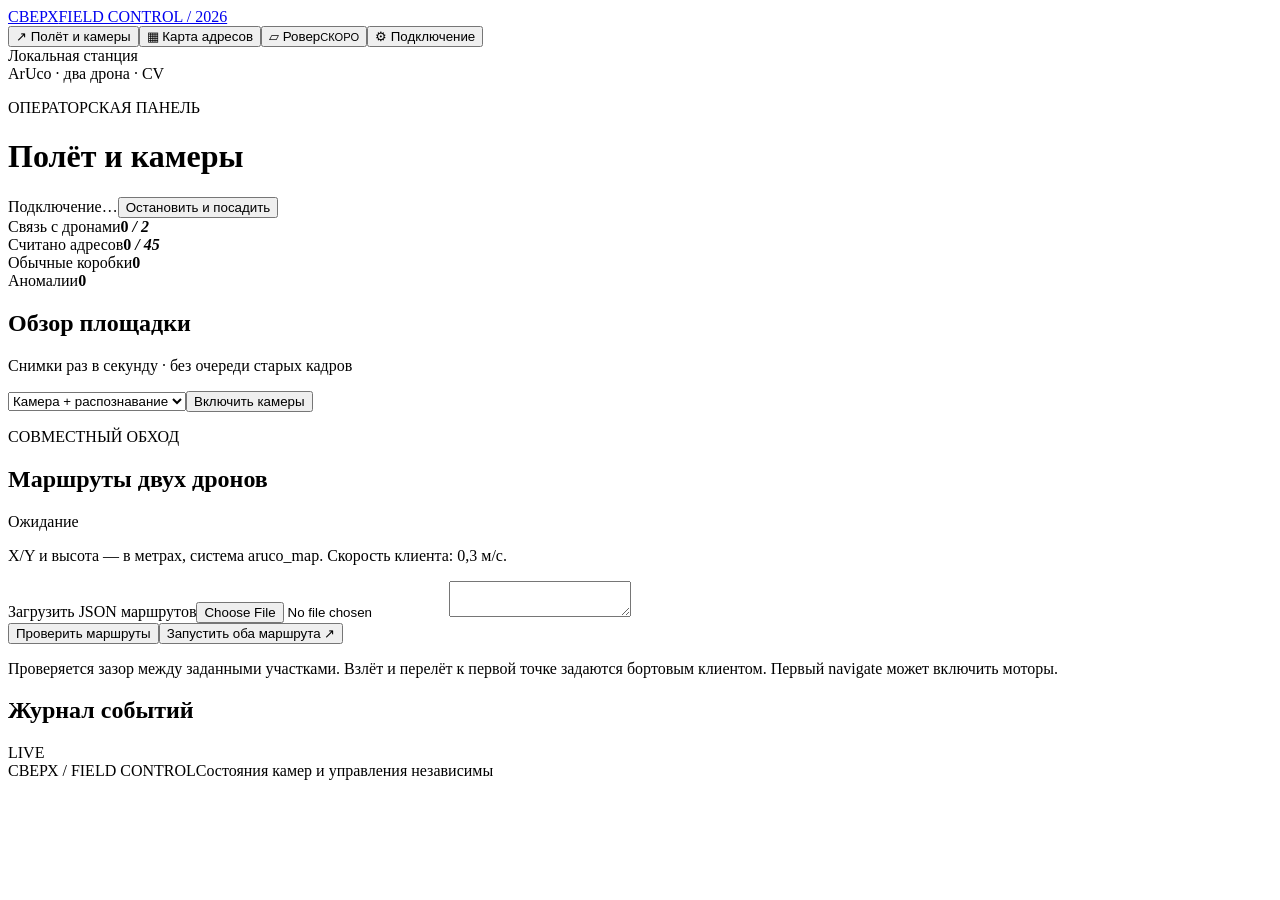
==== web_station/static/index.html @ b73b2599 "web station" ====
<!doctype html>
<html lang="ru"><head><meta charset="utf-8"><meta name="viewport" content="width=device-width, initial-scale=1"><title>СВЕРХ · Наземная станция</title><link rel="stylesheet" href="/static/style.css"><script defer src="/static/app.js"></script></head>
<body>
<aside><a class="brand" href="/">СВЕРХ<span>FIELD CONTROL / 2026</span></a><nav><button data-tab="flight" class="selected">↗ <span>Полёт и камеры</span></button><button data-tab="inventory">▦ <span>Карта адресов</span></button><button data-tab="rover">▱ <span>Ровер</span><small>СКОРО</small></button><button data-tab="settings">⚙ <span>Подключение</span></button></nav><div class="aside-bottom"><i></i> Локальная станция<br><span>ArUco · два дрона · CV</span></div></aside>
<main>
<header><div><p class="eyebrow">ОПЕРАТОРСКАЯ ПАНЕЛЬ</p><h1 id="page-title">Полёт и камеры</h1></div><div class="header-actions"><span id="connection" class="badge">Подключение…</span><button class="danger" id="stop-all">Остановить и посадить</button></div></header>
<div id="banner" role="status" hidden></div>
<div class="summary"><div><span>Связь с дронами</span><strong id="connected-count">0 <em>/ 2</em></strong></div><div><span>Считано адресов</span><strong id="read-count">0 <em>/ 45</em></strong></div><div><span>Обычные коробки</span><strong id="normal-count">0</strong></div><div><span>Аномалии</span><strong id="anomaly-count" class="red">0</strong></div></div>
<section id="tab-flight" class="tab">
<div class="section-head"><div><h2>Обзор площадки</h2><p>Снимки раз в секунду · без очереди старых кадров</p></div><div class="actions"><select id="camera-mode" aria-label="Режим камеры"><option value="cv">Камера + распознавание</option><option value="raw">Только камера</option></select><button id="cameras" class="primary">Включить камеры</button></div></div>
<div id="drones" class="drone-grid"></div>
<div class="bottom-grid"><article class="panel"><div class="section-head"><div><p class="eyebrow">СОВМЕСТНЫЙ ОБХОД</p><h2>Маршруты двух дронов</h2></div><span id="mission-badge" class="badge">Ожидание</span></div><p class="muted">X/Y и высота — в метрах, система aruco_map. Скорость клиента: 0,3 м/с.</p><label class="file-label">Загрузить JSON маршрутов<input id="route-file" type="file" accept=".json,application/json"></label><textarea id="routes" spellcheck="false" aria-label="Маршруты в JSON"></textarea><div class="actions"><button id="validate-routes">Проверить маршруты</button><button id="start-mission" class="primary">Запустить оба маршрута ↗</button></div><p class="note">Проверяется зазор между заданными участками. Взлёт и перелёт к первой точке задаются бортовым клиентом. Первый navigate может включить моторы.</p></article><article class="panel"><div class="section-head"><h2>Журнал событий</h2><span class="badge">LIVE</span></div><div id="events" class="events" aria-live="polite"></div></article></div>
</section>
<section id="tab-inventory" class="tab" hidden><div class="section-head"><div><h2>Поле ArUco</h2><p>Карта 100–144 · результаты текущего обхода</p></div><div class="actions"><button id="reset-inventory">Новый обход</button><a class="button primary" href="/api/addresses" download>Скачать адреса.txt ↓</a></div></div><article class="panel"><div class="legend"><span class="unknown">Не считано</span><span class="empty">Пусто</span><span class="occupied">Занято</span><span class="anomaly">Аномалия</span></div><div id="field-map"></div><p class="note">«Пусто» означает: метка считана, коробка не обнаружена. Это не подтверждение физического отсутствия предмета.</p></article><div class="bottom-grid"><article class="panel"><h2>Непривязанные детекции</h2><p class="muted">Коробки, для которых не удалось считать или сопоставить метку.</p><div id="unmatched"></div></article><article class="panel"><h2>Состояния адресов</h2><div id="address-list" class="address-list"></div></article></div></section>
<section id="tab-rover" class="tab" hidden><article class="panel rover-panel"><div class="rover-icon">▱</div><p class="eyebrow">НАЗЕМНАЯ ПЛАТФОРМА</p><h2>Место для ровера готово</h2><p>Управление будет добавлено через отдельный адаптер.<br>Текущий клиент ровера использует другой протокол регистрации.</p><span class="badge">Адаптер ещё не подключён</span><div class="actions"><button disabled>Маршрут ровера</button><button disabled>Остановить ровер</button></div></article></section>
<section id="tab-settings" class="tab" hidden><article class="panel settings"><h2>Источники камер</h2><p class="muted">Изменения действуют до перезапуска. Постоянные настройки — web_station/config.json.</p><form id="settings-form"><div id="camera-settings"></div><button class="primary" type="submit">Применить адреса</button></form><hr><h2>Сервер управления</h2><p>Дроны подключаются к ноутбуку по <code id="ws-address">ws://IP_НОУТБУКА:8000</code>. Используйте ID из карточек.</p><p>Остановите отдельный <code>ws_control.py</code> перед запуском панели: она занимает тот же порт.</p><p class="note">Бортовой клиент сообщает результат команды, но не передаёт поток телеметрии. Положение и состояние моторов здесь не угадываются. «Остановить и посадить» ждёт завершения текущей navigate и не заменяет аварийное управление.</p></article></section>
<footer><span>СВЕРХ / FIELD CONTROL</span><span>Состояния камер и управления независимы</span></footer>
</main>
<dialog id="confirm"><form method="dialog"><p class="eyebrow">ПОДТВЕРЖДЕНИЕ КОМАНДЫ</p><h2 id="confirm-title"></h2><p id="confirm-text"></p><div class="actions"><button value="cancel">Отмена</button><button class="primary" value="go">Отправить</button></div></form></dialog>
</body></html>
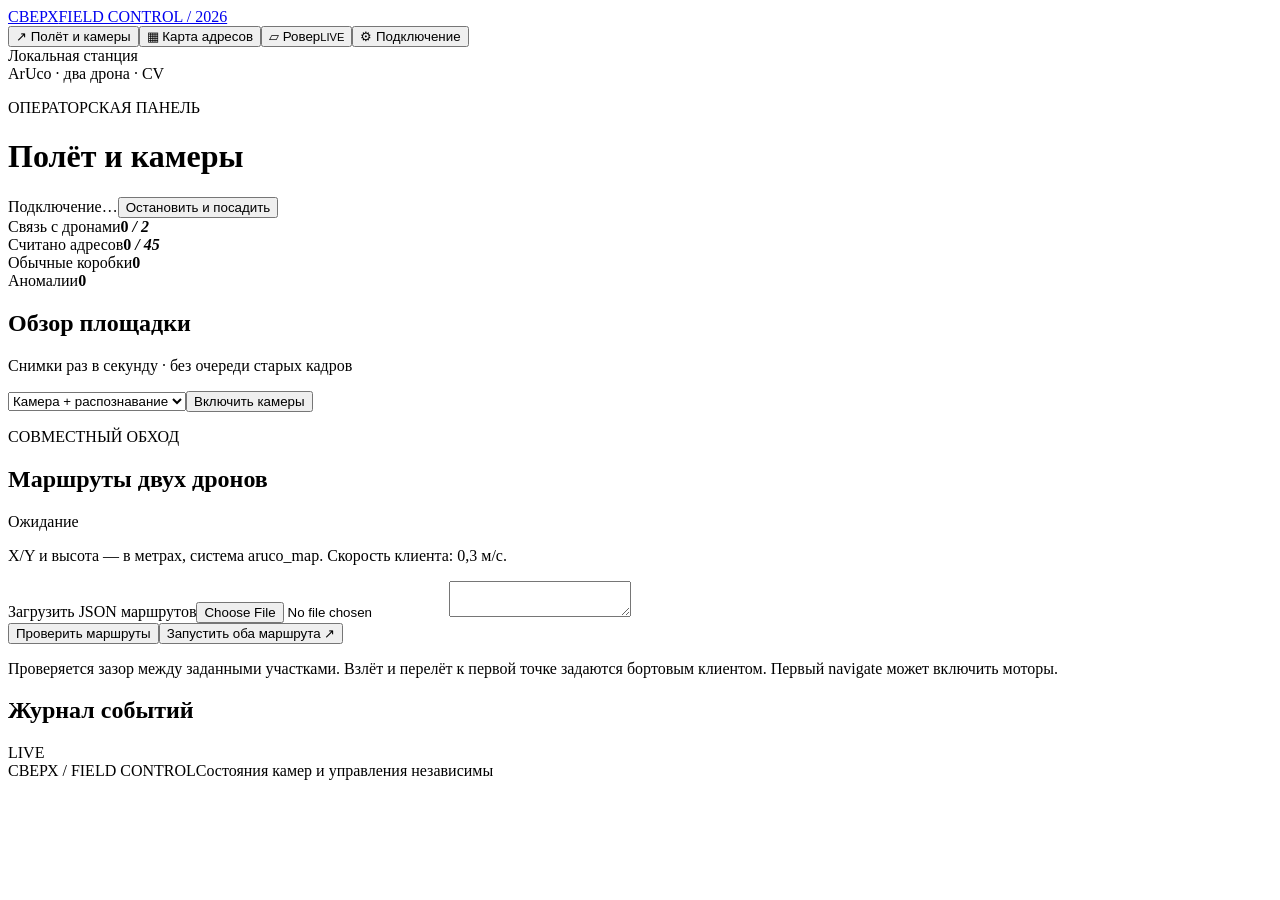
==== commit 0e4df827: "web station" ====
--- a/web_station/static/index.html
+++ b/web_station/static/index.html
@@ -1,7 +1,7 @@
 <!doctype html>
 <html lang="ru"><head><meta charset="utf-8"><meta name="viewport" content="width=device-width, initial-scale=1"><title>СВЕРХ · Наземная станция</title><link rel="stylesheet" href="/static/style.css"><script defer src="/static/app.js"></script></head>
 <body>
-<aside><a class="brand" href="/">СВЕРХ<span>FIELD CONTROL / 2026</span></a><nav><button data-tab="flight" class="selected">↗ <span>Полёт и камеры</span></button><button data-tab="inventory">▦ <span>Карта адресов</span></button><button data-tab="rover">▱ <span>Ровер</span><small>СКОРО</small></button><button data-tab="settings">⚙ <span>Подключение</span></button></nav><div class="aside-bottom"><i></i> Локальная станция<br><span>ArUco · два дрона · CV</span></div></aside>
+<aside><a class="brand" href="/">СВЕРХ<span>FIELD CONTROL / 2026</span></a><nav><button data-tab="flight" class="selected">↗ <span>Полёт и камеры</span></button><button data-tab="inventory">▦ <span>Карта адресов</span></button><button data-tab="rover">▱ <span>Ровер</span><small>LIVE</small></button><button data-tab="settings">⚙ <span>Подключение</span></button></nav><div class="aside-bottom"><i></i> Локальная станция<br><span>ArUco · два дрона · CV</span></div></aside>
 <main>
 <header><div><p class="eyebrow">ОПЕРАТОРСКАЯ ПАНЕЛЬ</p><h1 id="page-title">Полёт и камеры</h1></div><div class="header-actions"><span id="connection" class="badge">Подключение…</span><button class="danger" id="stop-all">Остановить и посадить</button></div></header>
 <div id="banner" role="status" hidden></div>
@@ -12,7 +12,10 @@
 <div class="bottom-grid"><article class="panel"><div class="section-head"><div><p class="eyebrow">СОВМЕСТНЫЙ ОБХОД</p><h2>Маршруты двух дронов</h2></div><span id="mission-badge" class="badge">Ожидание</span></div><p class="muted">X/Y и высота — в метрах, система aruco_map. Скорость клиента: 0,3 м/с.</p><label class="file-label">Загрузить JSON маршрутов<input id="route-file" type="file" accept=".json,application/json"></label><textarea id="routes" spellcheck="false" aria-label="Маршруты в JSON"></textarea><div class="actions"><button id="validate-routes">Проверить маршруты</button><button id="start-mission" class="primary">Запустить оба маршрута ↗</button></div><p class="note">Проверяется зазор между заданными участками. Взлёт и перелёт к первой точке задаются бортовым клиентом. Первый navigate может включить моторы.</p></article><article class="panel"><div class="section-head"><h2>Журнал событий</h2><span class="badge">LIVE</span></div><div id="events" class="events" aria-live="polite"></div></article></div>
 </section>
 <section id="tab-inventory" class="tab" hidden><div class="section-head"><div><h2>Поле ArUco</h2><p>Карта 100–144 · результаты текущего обхода</p></div><div class="actions"><button id="reset-inventory">Новый обход</button><a class="button primary" href="/api/addresses" download>Скачать адреса.txt ↓</a></div></div><article class="panel"><div class="legend"><span class="unknown">Не считано</span><span class="empty">Пусто</span><span class="occupied">Занято</span><span class="anomaly">Аномалия</span></div><div id="field-map"></div><p class="note">«Пусто» означает: метка считана, коробка не обнаружена. Это не подтверждение физического отсутствия предмета.</p></article><div class="bottom-grid"><article class="panel"><h2>Непривязанные детекции</h2><p class="muted">Коробки, для которых не удалось считать или сопоставить метку.</p><div id="unmatched"></div></article><article class="panel"><h2>Состояния адресов</h2><div id="address-list" class="address-list"></div></article></div></section>
-<section id="tab-rover" class="tab" hidden><article class="panel rover-panel"><div class="rover-icon">▱</div><p class="eyebrow">НАЗЕМНАЯ ПЛАТФОРМА</p><h2>Место для ровера готово</h2><p>Управление будет добавлено через отдельный адаптер.<br>Текущий клиент ровера использует другой протокол регистрации.</p><span class="badge">Адаптер ещё не подключён</span><div class="actions"><button disabled>Маршрут ровера</button><button disabled>Остановить ровер</button></div></article></section>
+<section id="tab-rover" class="tab" hidden>
+<div class="section-head"><div><h2>Ровер · наземная камера</h2><p>Снимок раз в секунду · YOLO на ноутбуке</p></div><span id="rover-status" class="badge">Подключение…</span></div>
+<div class="rover-grid"><article class="panel"><div class="actions"><select id="rover-mode" aria-label="Режим камеры ровера"><option value="cv">Камера + YOLO</option><option value="raw">Только камера</option></select><button id="rover-camera" class="primary">Включить камеру</button></div><div class="camera rover-camera"><div id="rover-placeholder" class="placeholder">Включите камеру ровера</div><img id="rover-image" hidden alt="Камера ровера"></div><p id="rover-camera-status" class="muted">Камера выключена</p><div id="rover-detections"></div><p class="note">Обычные коробки и аномалии. Результаты ровера не изменяют карту адресов дронов.</p></article>
+<article class="panel"><p class="eyebrow">РУЧНОЕ УПРАВЛЕНИЕ</p><h2>Удерживайте для движения</h2><p class="muted">Отпустите кнопку — остановка. При потере фокуса управление прекращается.</p><label>Скорость, м/с<input id="rover-speed" type="number" min="0.05" max="0.2" step="0.01" value="0.12"></label><label>Поворот, рад/с<input id="rover-turn-speed" type="number" min="0.1" max="0.7" step="0.1" value="0.4"></label><div class="drive-pad"><button data-drive="turn_left" aria-label="Поворот влево">↶</button><button data-drive="forward" aria-label="Вперёд">↑</button><button data-drive="turn_right" aria-label="Поворот вправо">↷</button><button data-drive="left" aria-label="Влево">←</button><button id="rover-stop" class="danger">СТОП</button><button data-drive="right" aria-label="Вправо">→</button><button data-drive="backward" aria-label="Назад">↓</button></div><p id="rover-drive-status" class="note"></p><p id="rover-hold-status" role="status">Управление не удерживается</p></article></div></section>
 <section id="tab-settings" class="tab" hidden><article class="panel settings"><h2>Источники камер</h2><p class="muted">Изменения действуют до перезапуска. Постоянные настройки — web_station/config.json.</p><form id="settings-form"><div id="camera-settings"></div><button class="primary" type="submit">Применить адреса</button></form><hr><h2>Сервер управления</h2><p>Дроны подключаются к ноутбуку по <code id="ws-address">ws://IP_НОУТБУКА:8000</code>. Используйте ID из карточек.</p><p>Остановите отдельный <code>ws_control.py</code> перед запуском панели: она занимает тот же порт.</p><p class="note">Бортовой клиент сообщает результат команды, но не передаёт поток телеметрии. Положение и состояние моторов здесь не угадываются. «Остановить и посадить» ждёт завершения текущей navigate и не заменяет аварийное управление.</p></article></section>
 <footer><span>СВЕРХ / FIELD CONTROL</span><span>Состояния камер и управления независимы</span></footer>
 </main>
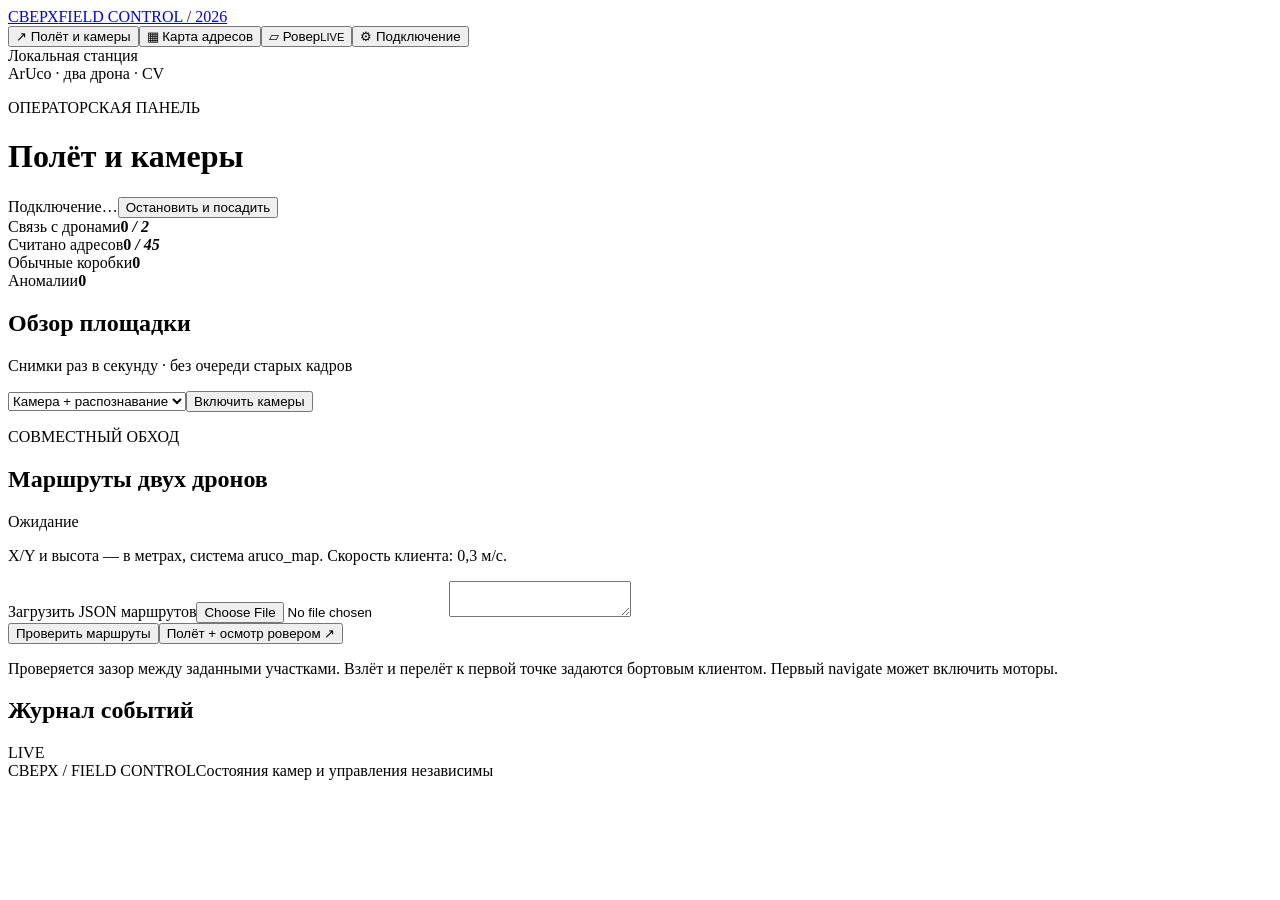
==== commit b052bede: "web station" ====
--- a/web_station/static/index.html
+++ b/web_station/static/index.html
@@ -9,13 +9,13 @@
 <section id="tab-flight" class="tab">
 <div class="section-head"><div><h2>Обзор площадки</h2><p>Снимки раз в секунду · без очереди старых кадров</p></div><div class="actions"><select id="camera-mode" aria-label="Режим камеры"><option value="cv">Камера + распознавание</option><option value="raw">Только камера</option></select><button id="cameras" class="primary">Включить камеры</button></div></div>
 <div id="drones" class="drone-grid"></div>
-<div class="bottom-grid"><article class="panel"><div class="section-head"><div><p class="eyebrow">СОВМЕСТНЫЙ ОБХОД</p><h2>Маршруты двух дронов</h2></div><span id="mission-badge" class="badge">Ожидание</span></div><p class="muted">X/Y и высота — в метрах, система aruco_map. Скорость клиента: 0,3 м/с.</p><label class="file-label">Загрузить JSON маршрутов<input id="route-file" type="file" accept=".json,application/json"></label><textarea id="routes" spellcheck="false" aria-label="Маршруты в JSON"></textarea><div class="actions"><button id="validate-routes">Проверить маршруты</button><button id="start-mission" class="primary">Запустить оба маршрута ↗</button></div><p class="note">Проверяется зазор между заданными участками. Взлёт и перелёт к первой точке задаются бортовым клиентом. Первый navigate может включить моторы.</p></article><article class="panel"><div class="section-head"><h2>Журнал событий</h2><span class="badge">LIVE</span></div><div id="events" class="events" aria-live="polite"></div></article></div>
+<div class="bottom-grid"><article class="panel"><div class="section-head"><div><p class="eyebrow">СОВМЕСТНЫЙ ОБХОД</p><h2>Маршруты двух дронов</h2></div><span id="mission-badge" class="badge">Ожидание</span></div><p class="muted">X/Y и высота — в метрах, система aruco_map. Скорость клиента: 0,3 м/с.</p><label class="file-label">Загрузить JSON маршрутов<input id="route-file" type="file" accept=".json,application/json"></label><textarea id="routes" spellcheck="false" aria-label="Маршруты в JSON"></textarea><div class="actions"><button id="validate-routes">Проверить маршруты</button><button id="start-mission" class="primary">Полёт + осмотр ровером ↗</button></div><p class="note">Проверяется зазор между заданными участками. Взлёт и перелёт к первой точке задаются бортовым клиентом. Первый navigate может включить моторы.</p></article><article class="panel"><div class="section-head"><h2>Журнал событий</h2><span class="badge">LIVE</span></div><div id="events" class="events" aria-live="polite"></div></article></div>
 </section>
 <section id="tab-inventory" class="tab" hidden><div class="section-head"><div><h2>Поле ArUco</h2><p>Карта 100–144 · результаты текущего обхода</p></div><div class="actions"><button id="reset-inventory">Новый обход</button><a class="button primary" href="/api/addresses" download>Скачать адреса.txt ↓</a></div></div><article class="panel"><div class="legend"><span class="unknown">Не считано</span><span class="empty">Пусто</span><span class="occupied">Занято</span><span class="anomaly">Аномалия</span></div><div id="field-map"></div><p class="note">«Пусто» означает: метка считана, коробка не обнаружена. Это не подтверждение физического отсутствия предмета.</p></article><div class="bottom-grid"><article class="panel"><h2>Непривязанные детекции</h2><p class="muted">Коробки, для которых не удалось считать или сопоставить метку.</p><div id="unmatched"></div></article><article class="panel"><h2>Состояния адресов</h2><div id="address-list" class="address-list"></div></article></div></section>
 <section id="tab-rover" class="tab" hidden>
 <div class="section-head"><div><h2>Ровер · наземная камера</h2><p>Снимок раз в секунду · YOLO на ноутбуке</p></div><span id="rover-status" class="badge">Подключение…</span></div>
 <div class="rover-grid"><article class="panel"><div class="actions"><select id="rover-mode" aria-label="Режим камеры ровера"><option value="cv">Камера + YOLO</option><option value="raw">Только камера</option></select><button id="rover-camera" class="primary">Включить камеру</button></div><div class="camera rover-camera"><div id="rover-placeholder" class="placeholder">Включите камеру ровера</div><img id="rover-image" hidden alt="Камера ровера"></div><p id="rover-camera-status" class="muted">Камера выключена</p><div id="rover-detections"></div><p class="note">Обычные коробки и аномалии. Результаты ровера не изменяют карту адресов дронов.</p></article>
-<article class="panel"><p class="eyebrow">РУЧНОЕ УПРАВЛЕНИЕ</p><h2>Удерживайте для движения</h2><p class="muted">Отпустите кнопку — остановка. При потере фокуса управление прекращается.</p><label>Скорость, м/с<input id="rover-speed" type="number" min="0.05" max="0.2" step="0.01" value="0.12"></label><label>Поворот, рад/с<input id="rover-turn-speed" type="number" min="0.1" max="0.7" step="0.1" value="0.4"></label><div class="drive-pad"><button data-drive="turn_left" aria-label="Поворот влево">↶</button><button data-drive="forward" aria-label="Вперёд">↑</button><button data-drive="turn_right" aria-label="Поворот вправо">↷</button><button data-drive="left" aria-label="Влево">←</button><button id="rover-stop" class="danger">СТОП</button><button data-drive="right" aria-label="Вправо">→</button><button data-drive="backward" aria-label="Назад">↓</button></div><p id="rover-drive-status" class="note"></p><p id="rover-hold-status" role="status">Управление не удерживается</p></article></div></section>
+<article class="panel"><p class="eyebrow">РУЧНОЕ УПРАВЛЕНИЕ</p><h2>Удерживайте для движения</h2><p id="inspection-status" class="note"></p><p class="muted">W / S — вперёд / назад · A / D — влево / вправо · Q — поворот направо · E — налево. Пробел — стоп. Удерживайте одну клавишу; отпускание или потеря фокуса останавливает движение. Работает и в русской раскладке.</p><label>Скорость, м/с<input id="rover-speed" type="number" min="0.05" max="0.2" step="0.01" value="0.12"></label><label>Поворот, рад/с<input id="rover-turn-speed" type="number" min="0.1" max="0.7" step="0.1" value="0.4"></label><div class="drive-pad"><button data-drive="turn_left" aria-label="Поворот влево">↶</button><button data-drive="forward" aria-label="Вперёд">↑</button><button data-drive="turn_right" aria-label="Поворот вправо">↷</button><button data-drive="left" aria-label="Влево">←</button><button id="rover-stop" class="danger">СТОП</button><button data-drive="right" aria-label="Вправо">→</button><button data-drive="backward" aria-label="Назад">↓</button></div><p id="rover-drive-status" class="note"></p><p id="rover-hold-status" role="status">Управление не удерживается</p></article></div></section>
 <section id="tab-settings" class="tab" hidden><article class="panel settings"><h2>Источники камер</h2><p class="muted">Изменения действуют до перезапуска. Постоянные настройки — web_station/config.json.</p><form id="settings-form"><div id="camera-settings"></div><button class="primary" type="submit">Применить адреса</button></form><hr><h2>Сервер управления</h2><p>Дроны подключаются к ноутбуку по <code id="ws-address">ws://IP_НОУТБУКА:8000</code>. Используйте ID из карточек.</p><p>Остановите отдельный <code>ws_control.py</code> перед запуском панели: она занимает тот же порт.</p><p class="note">Бортовой клиент сообщает результат команды, но не передаёт поток телеметрии. Положение и состояние моторов здесь не угадываются. «Остановить и посадить» ждёт завершения текущей navigate и не заменяет аварийное управление.</p></article></section>
 <footer><span>СВЕРХ / FIELD CONTROL</span><span>Состояния камер и управления независимы</span></footer>
 </main>
